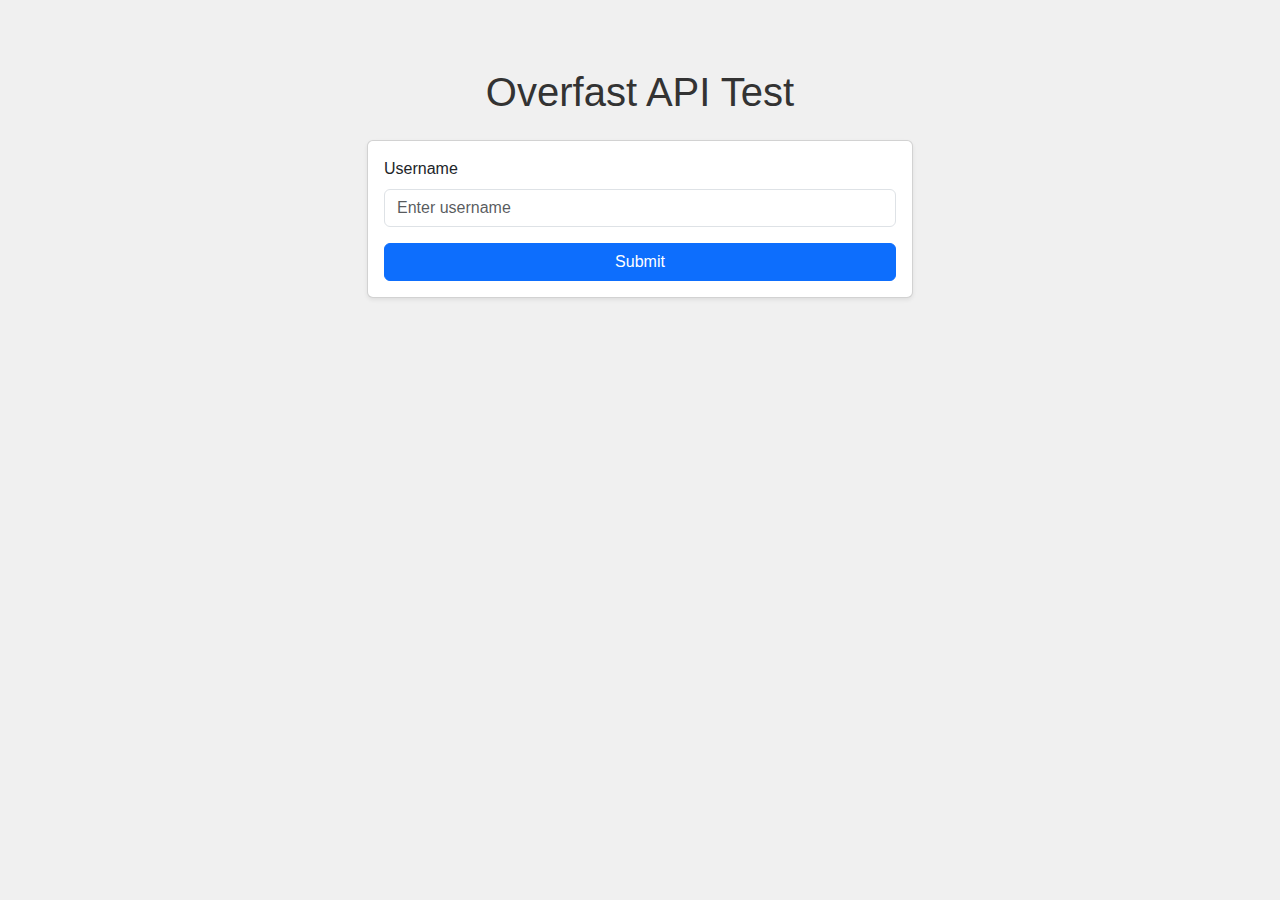
==== index.html @ a83f8204 "index" ====
<!DOCTYPE html>
<html lang="en">
<head>
    <meta charset="UTF-8">
    <meta name="viewport" content="width=device-width, initial-scale=1.0">
    <title>Overfast API Test</title>
    <link rel="stylesheet" href="https://cdn.jsdelivr.net/npm/bootstrap@5.3.0/dist/css/bootstrap.min.css" rel="stylesheet">
    <link rel="stylesheet" href="style.css">
</head>
<body>
    <div class="container mt-5">
        <h1 class="text-center mb-4">Overfast API Test</h1>
        <div class="row justify-content-center">
            <div class="col-md-6">
                <div class="card shadow-sm">
                    <div class="card-body">
                        <div class="mb-3">
                            <label for="userSearch" class="form-label">Username</label>
                            <input type="text" class="form-control" id="userSearch" placeholder="Enter username">
                        </div>
                        <button id="submit" class="btn btn-primary w-100">Submit</button>
                    </div>
                </div>
            </div>
        </div>
        <div style="display:none" id="infoload" class="row mt-4 justify-content-center">
            <div class="col-md-6">
                <div class="card shadow-sm">
                    <div class="maincard card-body">
                        <h2 class="card-title">Player Summary</h2>
                        <div class="row">
                            <div id="card1" class="d-flex col-md-8 justify-content-center">
                                <img id="avatar" src="" alt="Avatar" class="center-block rounded-circle mb-4">
                            </div>                           
                        </div>
                        <div class="row mt-4">
                            <div class="col-md-8">
                                <p><span id="title"></span></p>
                            </div>
                            <div class="col-md-6">
                                <img id="namecard" src="" alt="Namecard" class="img-fluid">
                            </div>
                        </div>
                        <div class="row mt-4">
                            <div class="col-md-8">
                                <p><strong><span id="endorsement"></span></strong></p>
                            </div>
                            <div class="col-md-6">
                                <img id="endFrame" src="" alt="Endorsement Frame" class="img-fluid">
                            </div>
                        </div>
                        </div>
                    </div>
                </div>
            </div>
        </div>
    </div>
    <script src="https://cdn.jsdelivr.net/npm/bootstrap@5.3.0/dist/js/bootstrap.bundle.min.js"></script>
    <script src="load.js"></script>
</body>
</html>
---- style.css ----
body {
    font-family: Arial, sans-serif;
    margin: 0;
    padding: 20px;
    background-color: #f0f0f0;
}

h1 {
    color: #333;
}

.card-title {
    color:aquamarine;
    text-align: center;
}

.card1 {
    margin: auto;
    width: 50%;
}
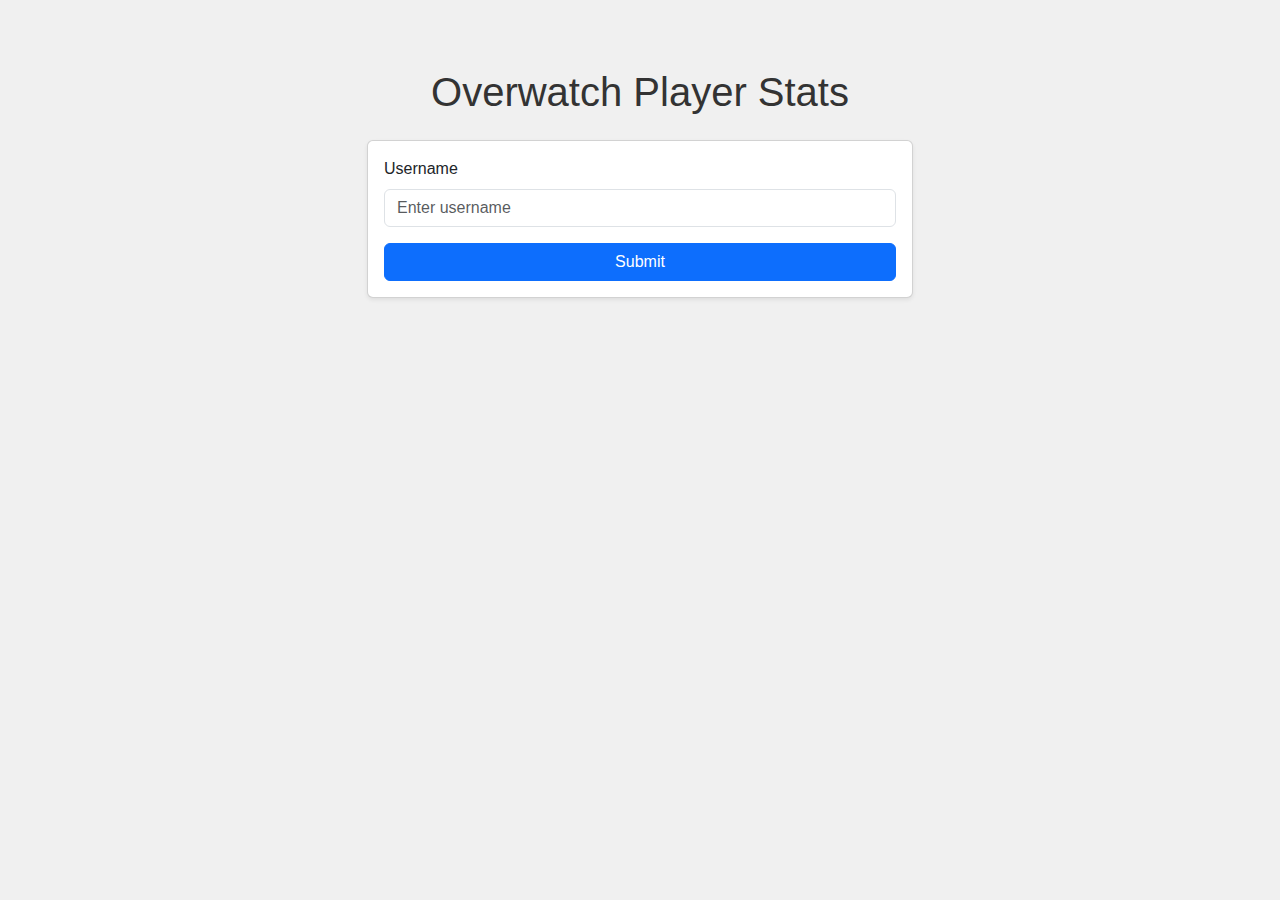
==== commit 02d9913e: "Name Change" ====
--- a/index.html
+++ b/index.html
@@ -3,13 +3,13 @@
 <head>
     <meta charset="UTF-8">
     <meta name="viewport" content="width=device-width, initial-scale=1.0">
-    <title>Overfast API Test</title>
+    <title>Overwatch Player Stats</title>
     <link rel="stylesheet" href="https://cdn.jsdelivr.net/npm/bootstrap@5.3.0/dist/css/bootstrap.min.css" rel="stylesheet">
     <link rel="stylesheet" href="style.css">
 </head>
 <body>
     <div class="container mt-5">
-        <h1 class="text-center mb-4">Overfast API Test</h1>
+        <h1 class="text-center mb-4">Overwatch Player Stats</h1>
         <div class="row justify-content-center">
             <div class="col-md-6">
                 <div class="card shadow-sm">
